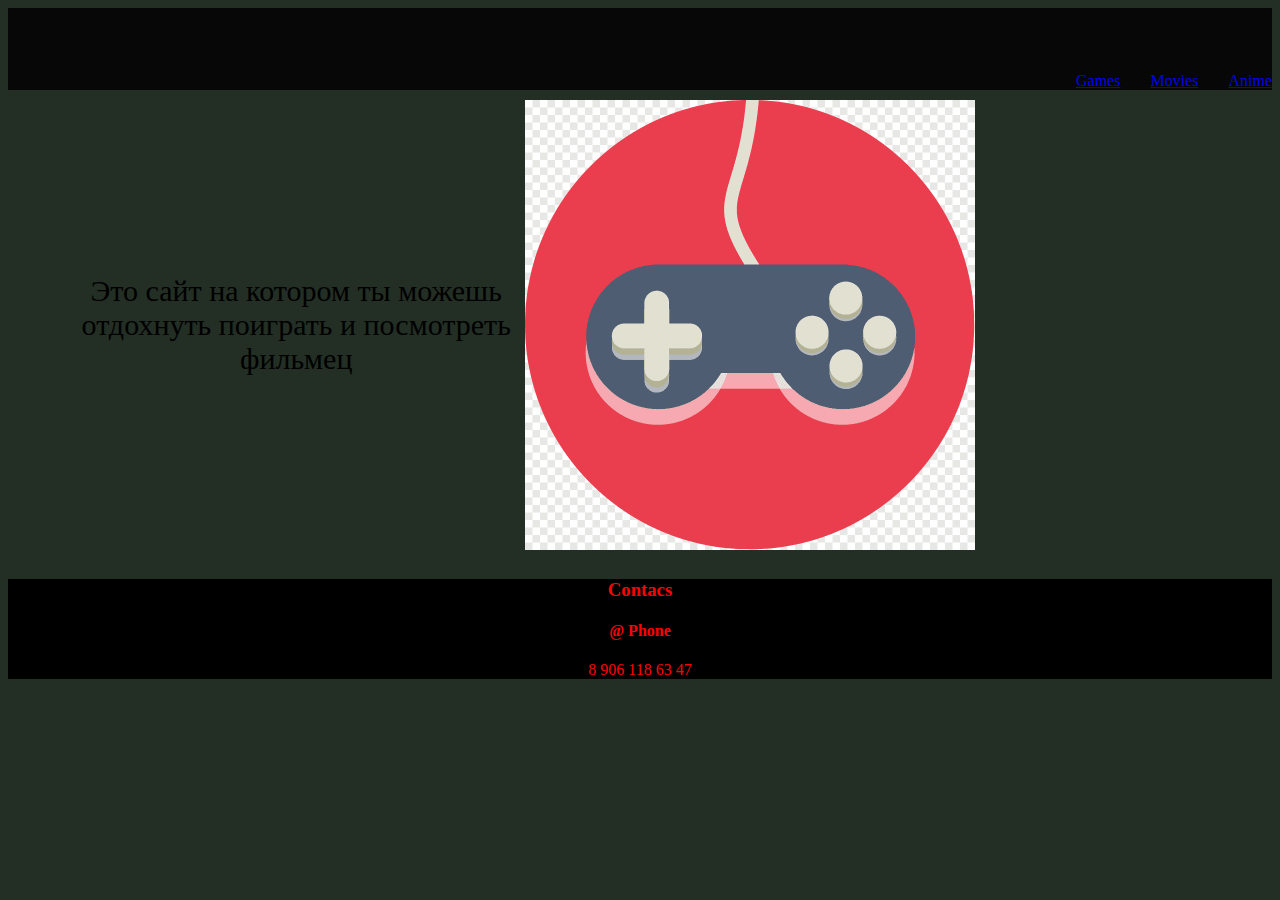
==== index.html @ 6db10eb6 "Add files via upload" ====
<!DOCTYPE html>
<html lang="en">
<head>
    <meta charset="UTF-8">
    <meta http-equiv="X-UA-Compatible" content="IE=edge">
    <meta name="viewport" content="width=device-width, initial-scale=1.0">
    <title>Dobro pogalovat</title>
    <link rel="stylesheet" href="style.css">
</head>
<body>

    <header>
        <div class="logo"></div>
        <nav>
        
        <a href="Games.html">Games</a>
        <a href="Movies.html">Movies</a>
        <a href="Anime">Anime</a>
       
            
        </nav>
    </header>
    <main class="post">
        <article  >
            <p>
                Это сайт на котором ты можешь отдохнуть  поиграть и посмотреть фильмец
       </p>
       </article>
        <img src=png-clipart-xbox-360-controller-video-game-game-controllers-computer-icons-games-miscellaneous-game.png > 
    </main>
    <footer>
        <h3>Contacs</h3>
        <h4>@ Phone</h4>
        <p>8 906 118 63 47</p>
    </footer>

    
</body>
</html>
---- style.css ----
body {
    background-color:#232F25;
}

.logo {
    background-image: url(images/logo.png);
    width: 380px;
    height: 64px;
   
}
.post{
     padding:10px 5%;
     text-align:flex-end;
      position:relative;
      top: 0px;;
      left: 0px;;
      width:100%;
      text-align: left;
    }
      .post>*{
        display:inline-block;
   width:450px;
    font-size:30px;
     vertical-align: middle; 
    } 
    header{
        background-color: rgb(7, 7, 7);
       text-align:right;
    }
    h3{
        text-align:center;
    }
    h4{
        text-align:center;  
    }
    p{
        text-align:center;   
    }
   footer{
    background-color: black;
    color: red;
    
   }
   nav{
    display: flex;
    gap: 30px;
    justify-content: end;
    align-items:center;
    height: 100%;
   }
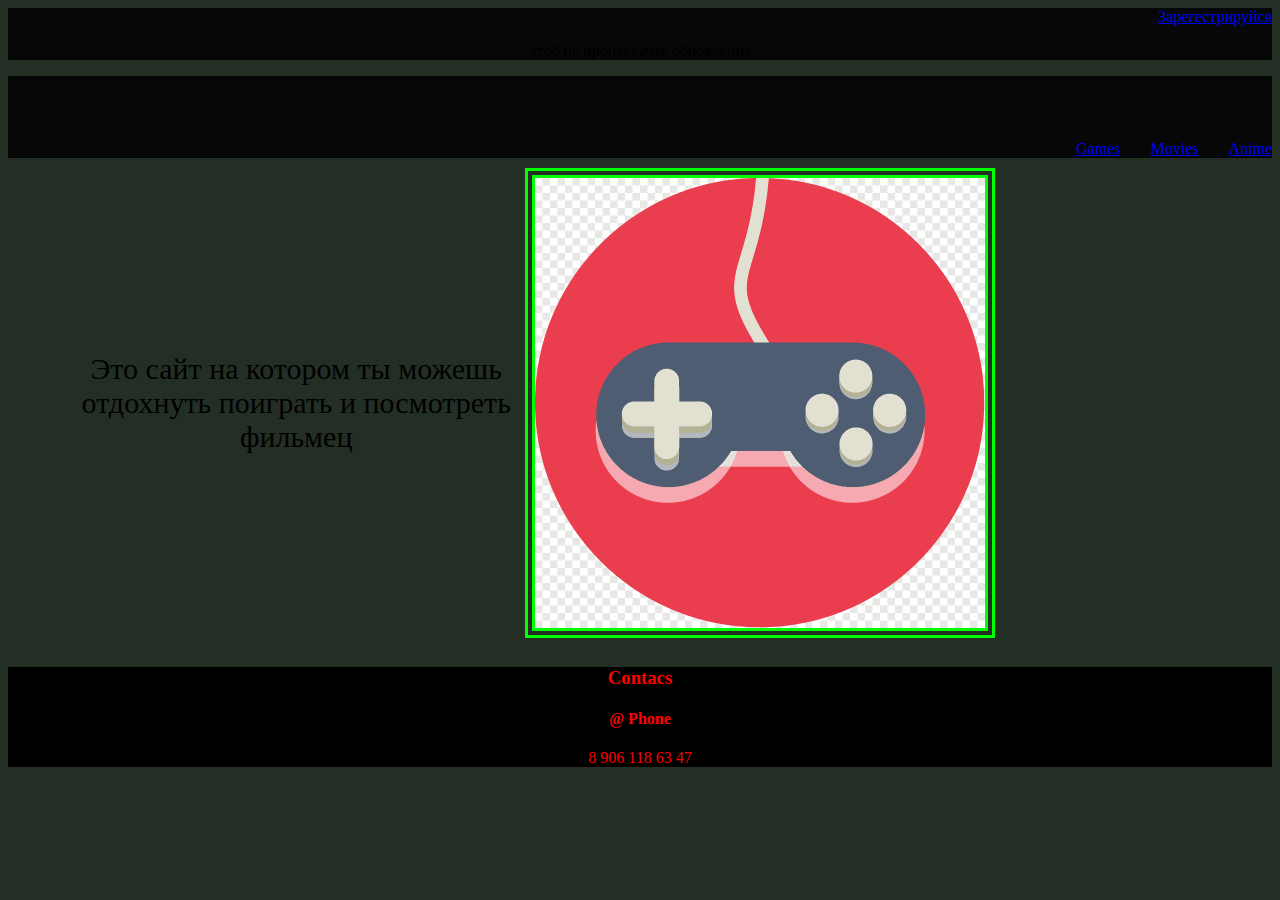
==== commit fe5b3847: "Update index.html" ====
--- a/index.html
+++ b/index.html
@@ -8,14 +8,17 @@
     <link rel="stylesheet" href="style.css">
 </head>
 <body>
-
+<header>
+<a href="reg.html">Зарегестрируйся</a> <p class="lira">чтоб не пропускачть обновления</p>
+</header>
     <header>
         <div class="logo"></div>
+        
         <nav>
         
         <a href="Games.html">Games</a>
         <a href="Movies.html">Movies</a>
-        <a href="Anime">Anime</a>
+        <a href="Anime.html">Anime</a>
        
             
         </nav>
@@ -36,4 +39,4 @@
 
     
 </body>
-</html>+</html>
--- a/style.css
+++ b/style.css
@@ -48,4 +48,13 @@
     align-items:center;
     height: 100%;
    }
-   +   p:hover{
+    color: aqua;
+   }
+   a:hover{
+    color: aqua;
+   }
+   img{
+    border:10px  lime double;
+   }
+   
